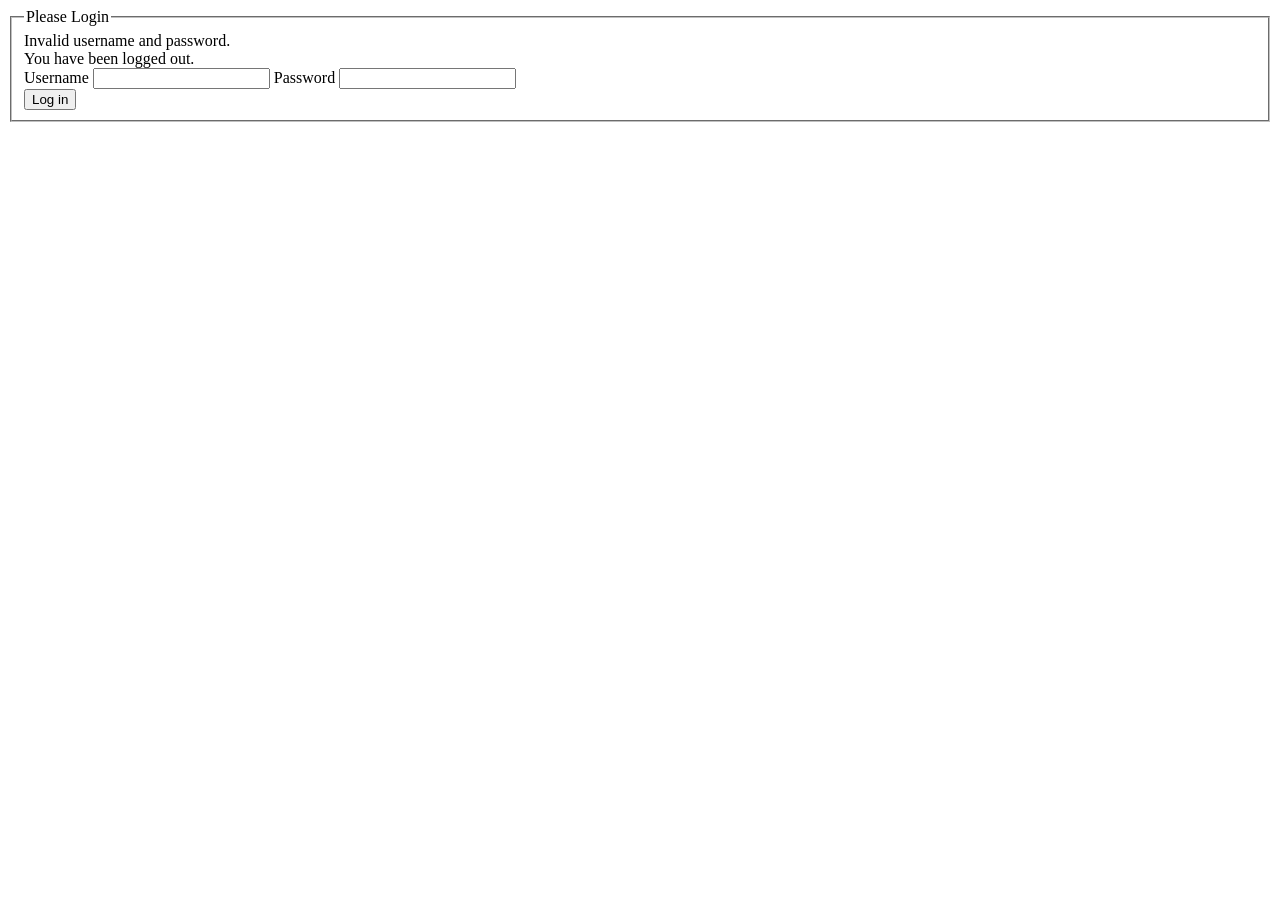
==== src/main/resources/templates/login.html @ 9ea7d58b "add login page" ====
<!DOCTYPE html>
<html xmlns:th="http://www.thymeleaf.org" xmlns:tiles="http://www.thymeleaf.org">
    <head lang="en">
        <meta charset="UTF-8"/>
        <title>Microservices</title>
        <!-- TODO: need a css -->
        <!-- link rel="stylesheet" href="index.css" / -->
    </head>
    <body>
        <div tiles:fragment="content">
            <form name="login-form" th:action="@{/login}" method="post">
                <fieldset>
                    <legend>Please Login</legend>
                    <div th:if="${param.error}" class="alert alert-error">
                        Invalid username and password.
                    </div>
                    <div th:if="${param.logout}" class="alert alert-success">
                        You have been logged out.
                    </div>
                    <label for="username">Username</label>
                    <input type="text" id="username" name="username"/>
                    <label for="password">Password</label>
                    <input type="password" id="password" name="password"/>
                    <div class="form-actions">
                        <button type="submit" class="btn">Log in</button>
                    </div>
                </fieldset>
            </form>
        </div>
    </body>
</html>
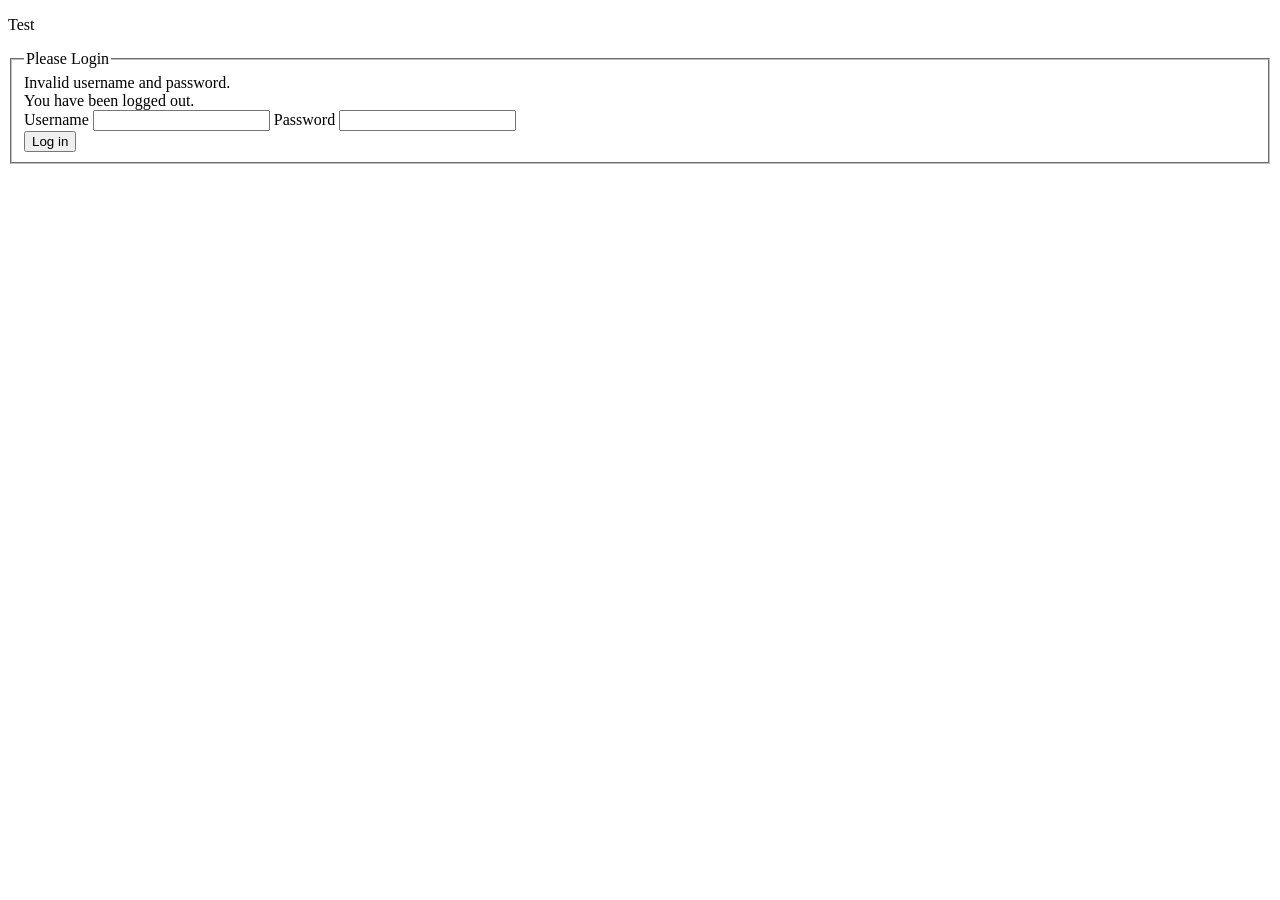
==== commit 9903a650: "add a basic REST query to see how RestTemplate works" ====
--- a/src/main/resources/templates/login.html
+++ b/src/main/resources/templates/login.html
@@ -7,6 +7,7 @@
         <!-- link rel="stylesheet" href="index.css" / -->
     </head>
     <body>
+        <p th:text="${quote}">Test</p>
         <div tiles:fragment="content">
             <form name="login-form" th:action="@{/login}" method="post">
                 <fieldset>
